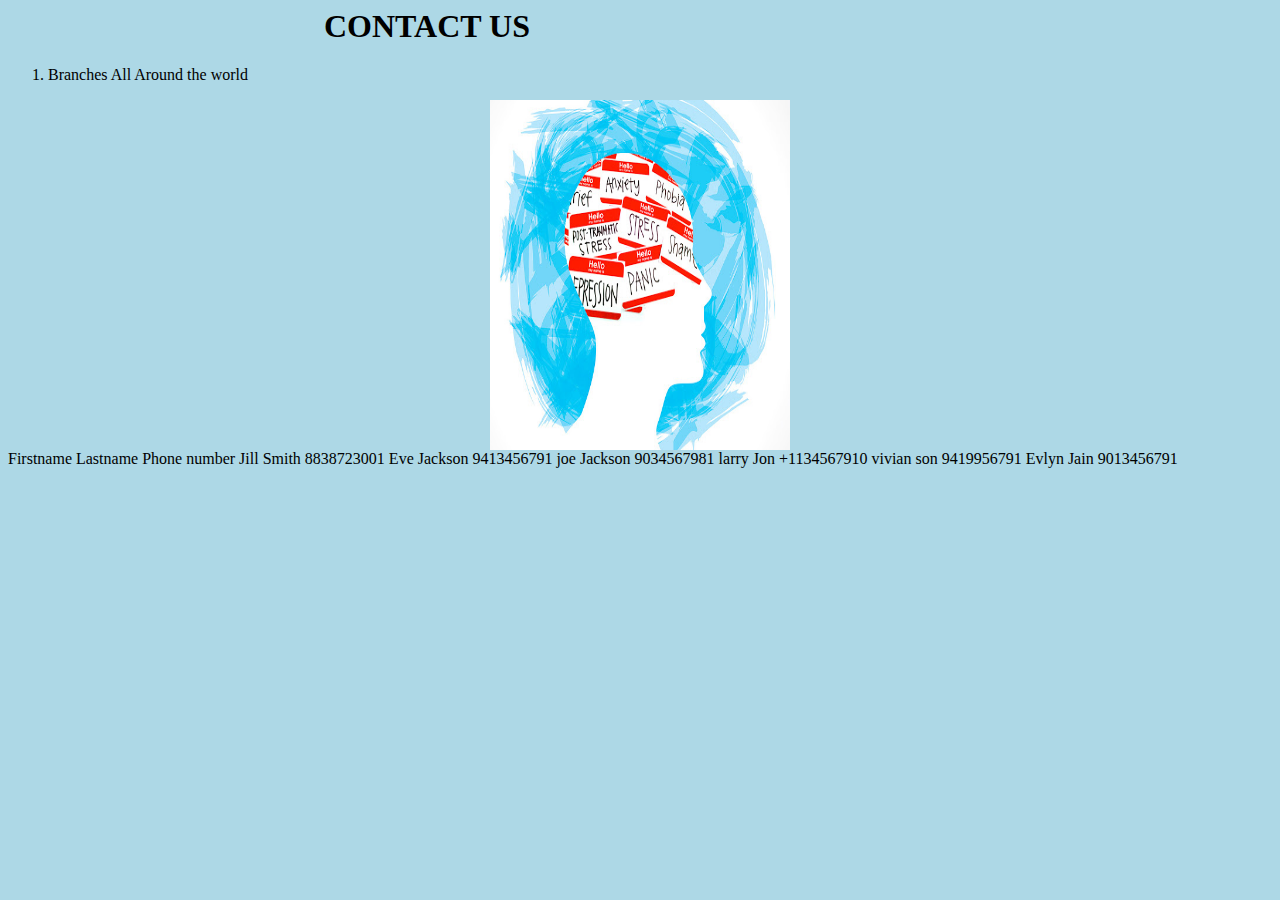
==== calllogs.html @ 7e2bfc3a "update calllogs.html" ====
<html>
<head>
<title>
Displaying calling numbers
</title>
<link rel="stylesheet" href="yelo1.css">
  <style>
  body {
    background-color: lightblue;
  }
  </style>
</head>
<h1 class="center">CONTACT US</h1>
  <div>
    <ol type ="1">
      <li> Branches All Around the world </li>
    </ol>
  </div>
<img src="mh.jpg"  style="width:300px;height:350px;" class="center" href="staticwebpage.html>
                                                                                                                                             
 
   
<table style="width:100%" class="center">
  <tr>
    <th>Firstname</th>
    <th>Lastname</th>
    <th>Phone number</th>
  </tr>
  <tr>
    <td>Jill</td>
    <td>Smith</td>
    <td>8838723001</td>
  </tr>
  <tr>
    <td>Eve</td>
    <td>Jackson</td>
    <td>9413456791</td>
  </tr>
  <tr>
    <td>joe</td>
    <td>Jackson</td>
    <td>9034567981</td>
  </tr>
  <tr>
    <td>larry</td>
    <td>Jon</td>
    <td>+1134567910</td>
  </tr>
  <tr>
    <td>vivian</td>
    <td>son</td>
    <td>9419956791</td>
  </tr>
  <tr>
    <td>Evlyn</td>
    <td>Jain</td>
    <td>9013456791</td>
  </tr>
</table>
---- yelo1.css ----
.p1 {
  color: red;
  text-align: center;
} 

.center{
    display: block;
    margin-left: auto;
    margin-right: auto;
    width: 50%;
  }
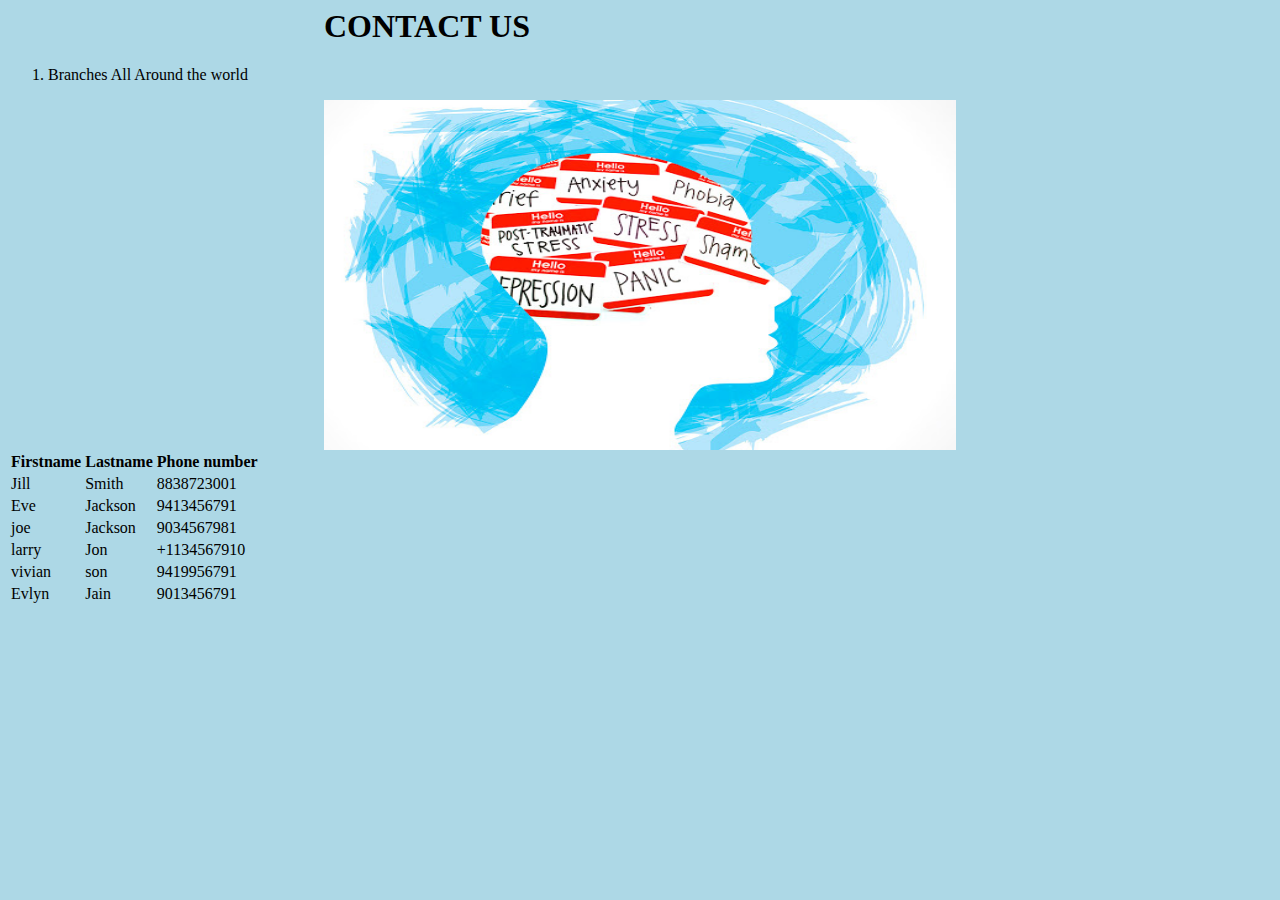
==== commit 7976b358: "update calllogs.html" ====
--- a/calllogs.html
+++ b/calllogs.html
@@ -16,7 +16,11 @@
       <li> Branches All Around the world </li>
     </ol>
   </div>
-<img src="mh.jpg"  style="width:300px;height:350px;" class="center" href="staticwebpage.html>
+  <a href="staticpage.html">
+         <img src="mh.jpg"
+        style= "width=300px" height="350px"; class="center">
+      </a>
+
                                                                                                                                              
  
    
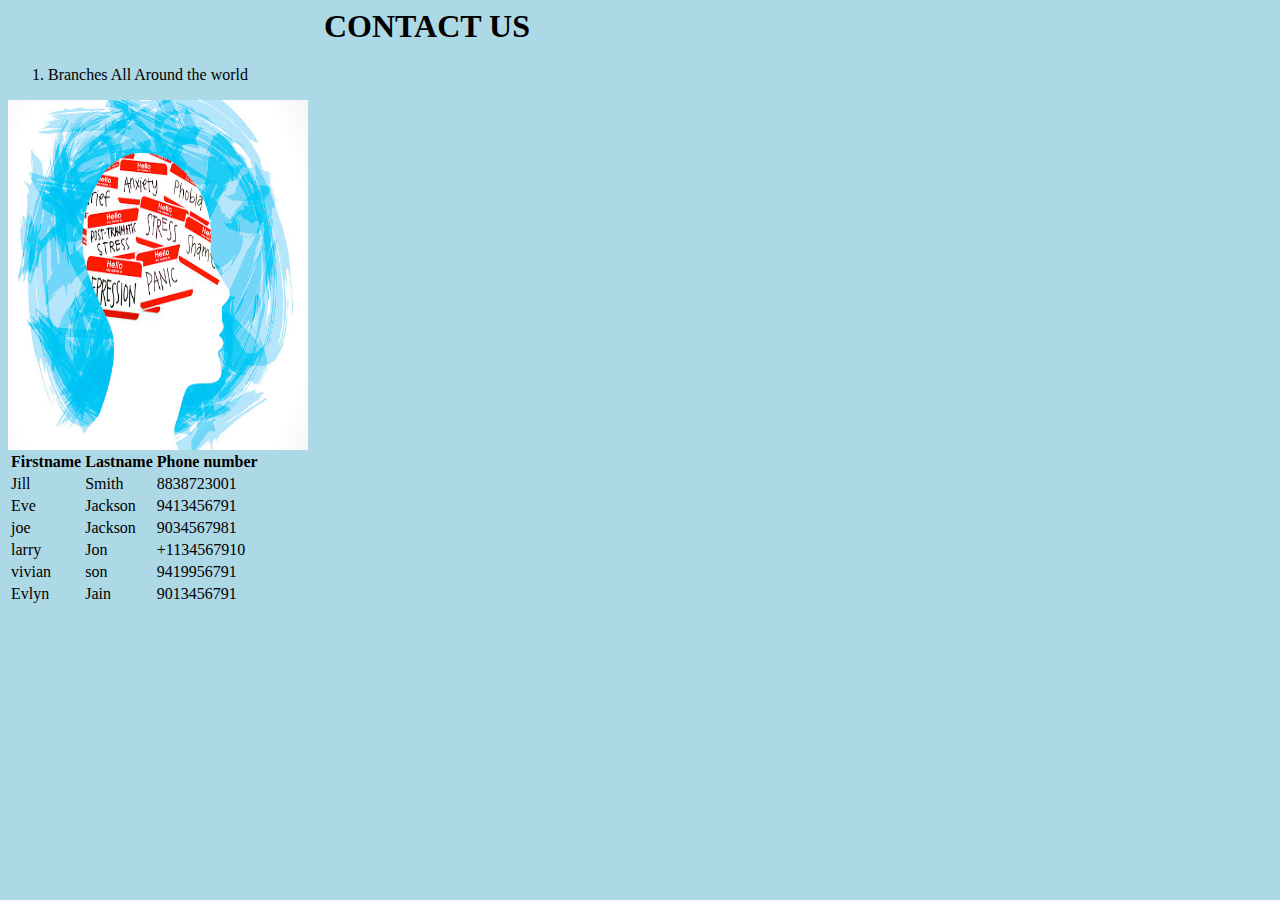
==== commit ecef35fe: "Update calllogs.html" ====
--- a/calllogs.html
+++ b/calllogs.html
@@ -16,13 +16,10 @@
       <li> Branches All Around the world </li>
     </ol>
   </div>
-  <a href="staticpage.html">
-         <img src="mh.jpg"
-        style= "width=300px" height="350px"; class="center">
-      </a>
-
-                                                                                                                                             
- 
+ <a href="staticwebpage.html">
+         <img  src="mh.jpg"
+         width=300" height="350">
+      </a>                                                                                                                                  
    
 <table style="width:100%" class="center">
   <tr>
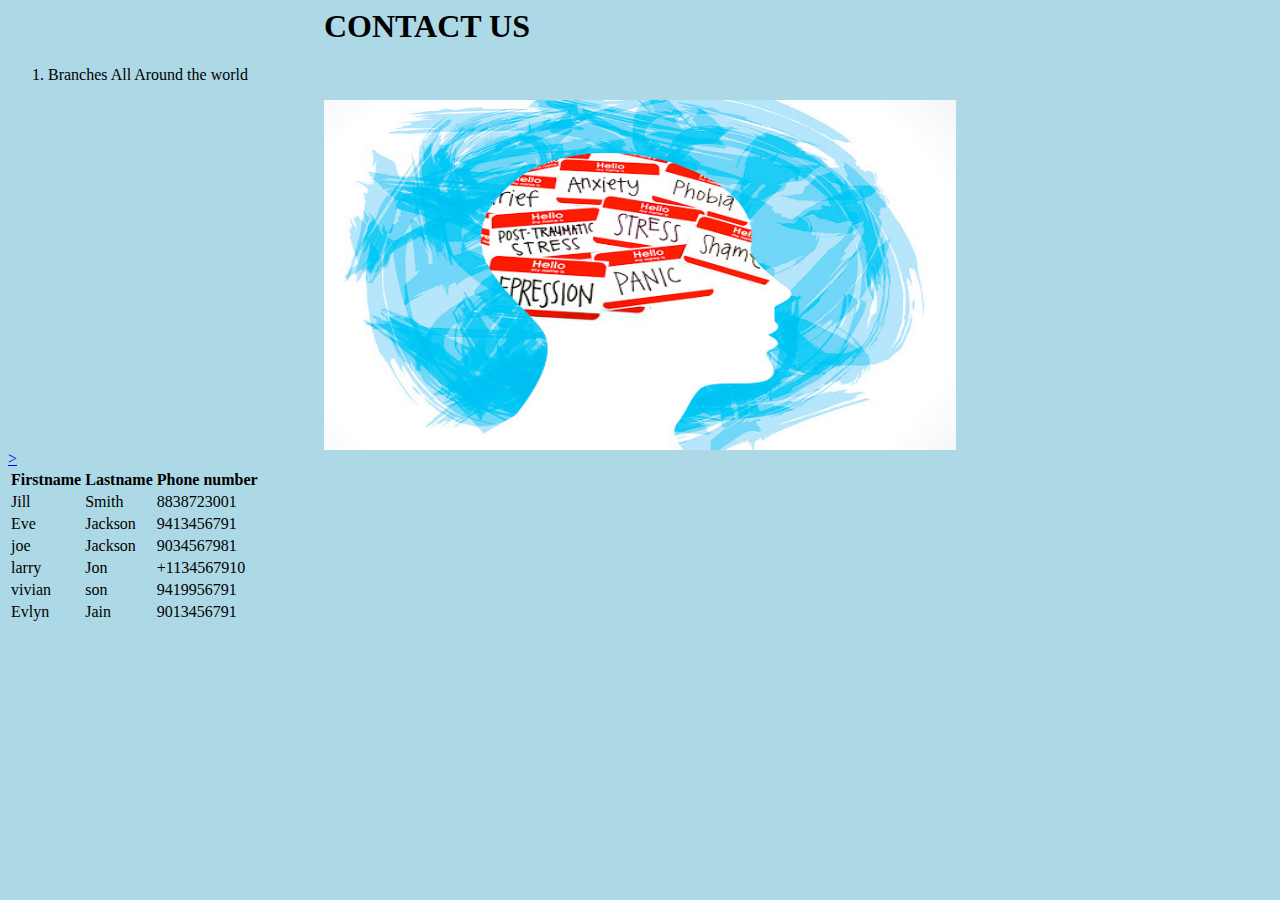
==== commit aff26b35: "Update calllogs.html" ====
--- a/calllogs.html
+++ b/calllogs.html
@@ -16,9 +16,10 @@
       <li> Branches All Around the world </li>
     </ol>
   </div>
- <a href="staticwebpage.html">
+ <a href="staticpage.html">
          <img  src="mh.jpg"
-         width=300" height="350">
+         width=300" height="350"
+            class="center">                                >
       </a>                                                                                                                                  
    
 <table style="width:100%" class="center">
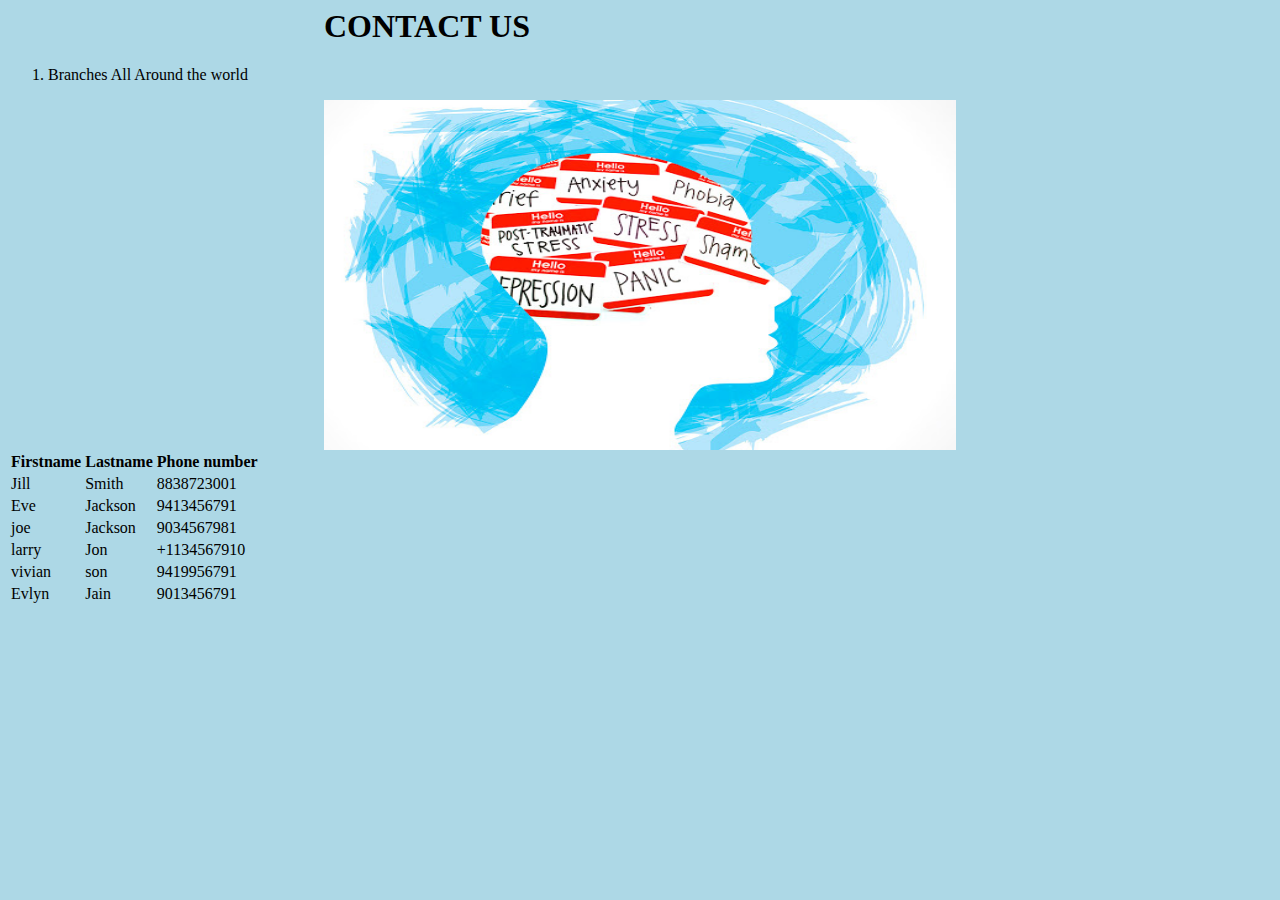
==== commit 964f5983: "Update calllogs.html" ====
--- a/calllogs.html
+++ b/calllogs.html
@@ -17,10 +17,9 @@
     </ol>
   </div>
  <a href="staticpage.html">
-         <img  src="mh.jpg"
-         width=300" height="350"
-            class="center">                                >
-      </a>                                                                                                                                  
+         <img class= "center" src="mh.jpg"
+         width=300" height="350">
+        </a>                                                                                                                                  
    
 <table style="width:100%" class="center">
   <tr>
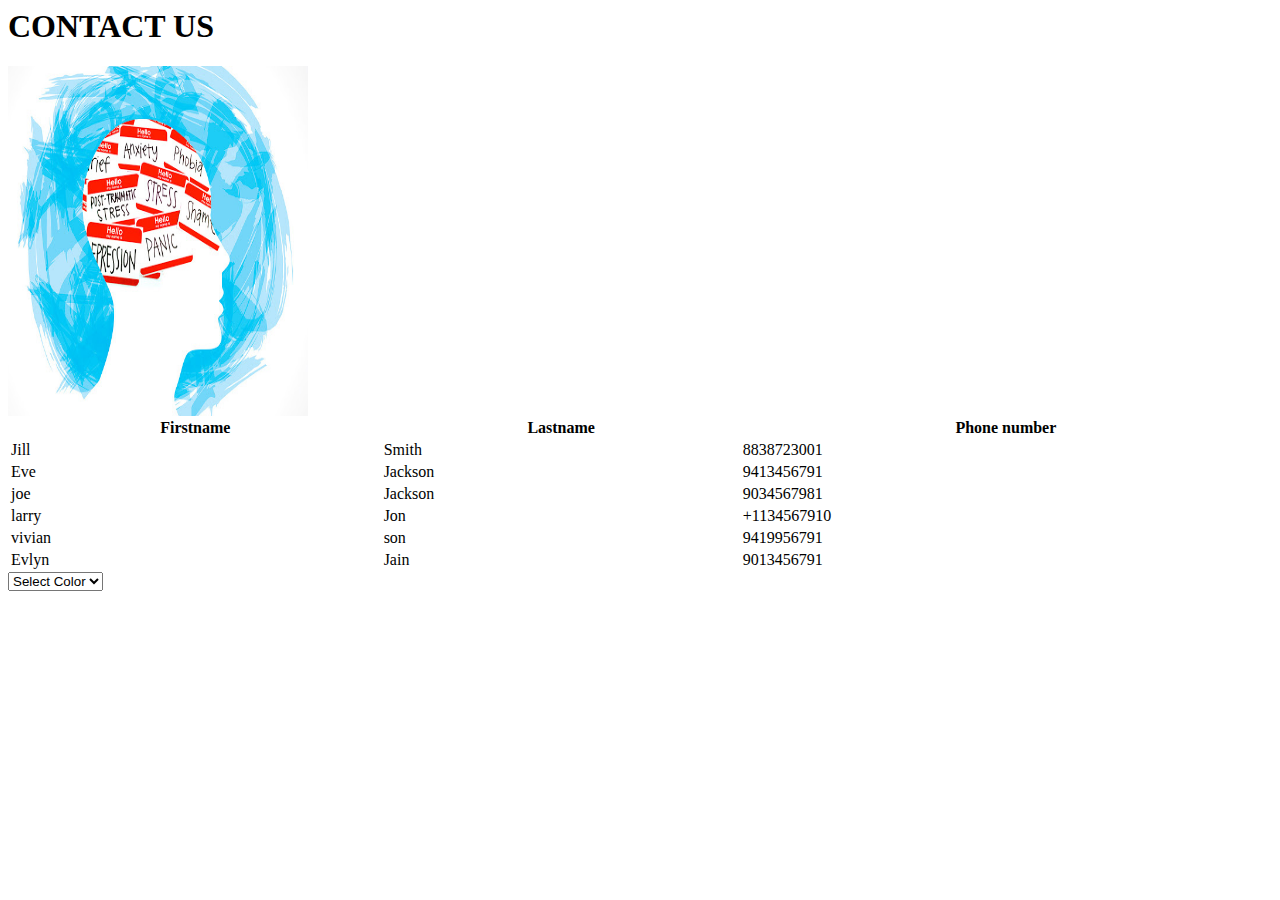
==== commit 620da4c7: "Add files via upload" ====
--- a/calllogs.html
+++ b/calllogs.html
@@ -3,24 +3,23 @@
 <title>
 Displaying calling numbers
 </title>
-<link rel="stylesheet" href="yelo1.css">
-  <style>
-  body {
-    background-color: lightblue;
-  }
-  </style>
+<!-- <link rel="stylesheet" href="yelo1.css"> -->
+<!-- <style> -->
+  <!-- body { -->
+    <!-- background-color: lightblue; -->
+  <!-- } -->
+  <!-- </style> -->
+  
+    <meta charset="UTF-8">
+    <meta name="viewport" content="width=device-width, initial-scale=1.0">
+    
+
 </head>
 <h1 class="center">CONTACT US</h1>
-  <div>
-    <ol type ="1">
-      <li> Branches All Around the world </li>
-    </ol>
-  </div>
- <a href="staticpage.html">
-         <img class= "center" src="mh.jpg"
-         width=300" height="350">
-        </a>                                                                                                                                  
-   
+
+<a href="staticwebpage.html">
+  <img src="mh.jpg"  style="width:300px;height:350px;" class="center">
+</a>
 <table style="width:100%" class="center">
   <tr>
     <th>Firstname</th>
@@ -59,3 +58,34 @@
   </tr>
 </table>
 
+
+<body>
+    <select id="demo" onchange="show()">
+        <option value="Select Color">Select Color</option>
+        <option value="red">Red</option>
+        <option value="pink">Pink</option>
+        <option value="green">Green</option>
+    </select>
+    <script>
+        function show()
+        {
+            var value=document.getElementById("demo").value;
+            if(value!="Select Color")
+            {
+                document.bgColor=value;
+                document.cookie="color="+value+";expires=Fri,1 Aug 1970 01:00:00 UTC;";
+            }
+        }
+        window.onload=function()
+        {
+            if(document.cookie.length!=0)
+            {
+                var a=document.cookie.split("=");
+                document.getElementById("demo").value=a[1];
+                document.bgColor=a[1];
+            }
+        }
+    </script>
+</body>
+</html> 
+
